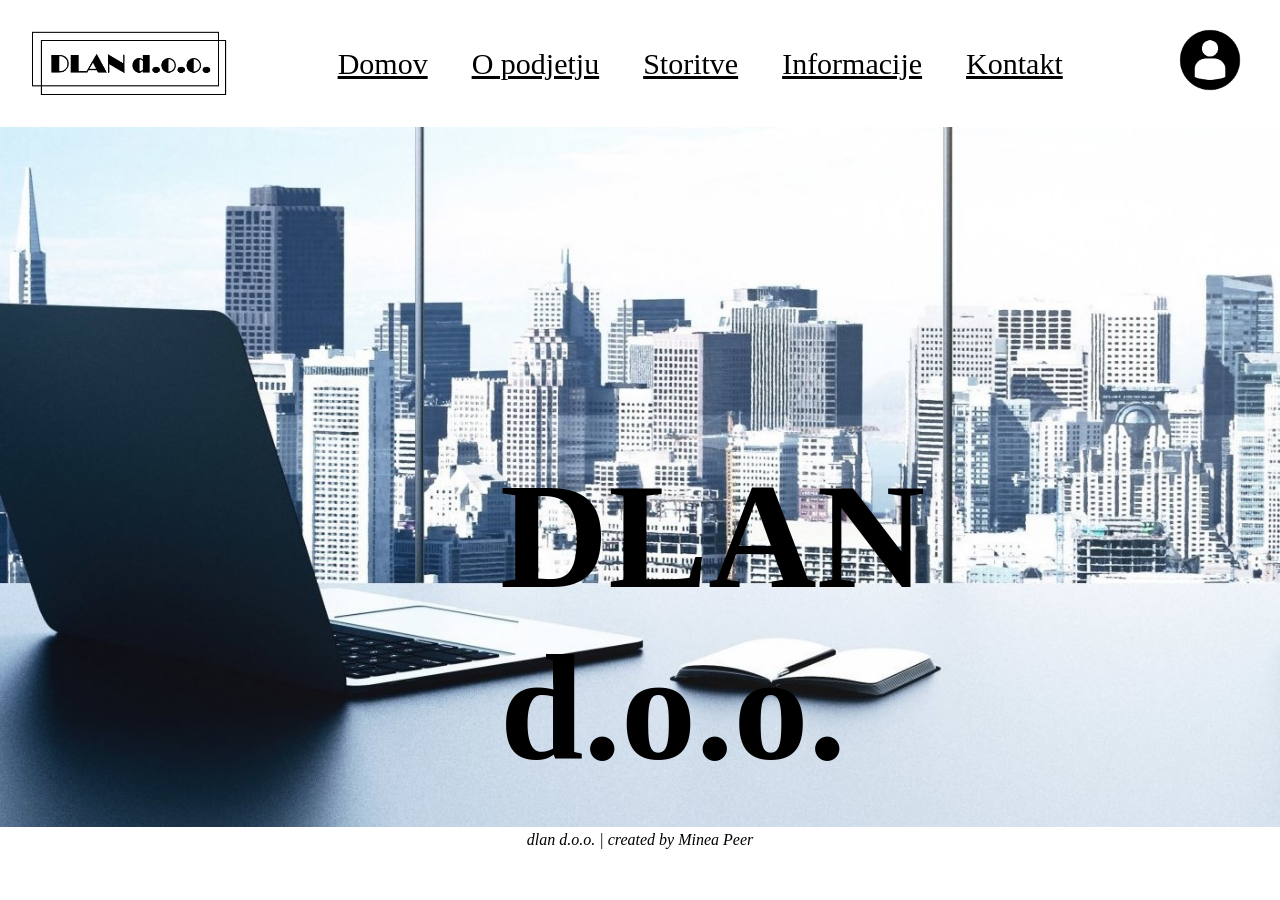
==== index.html @ d7e55070 "Add files via upload" ====
<!DOCTYPE html>
<html lang="en">
<head>
    <meta charset="UTF-8">
    <title>Dlan d.o.o.</title>
    <link rel="stylesheet" type="text/css" href="./css/dlan.css"/> 
    <link rel="icon" href="./images/slike/logo.png">
</head>
<body>
    <header>
        <img class="logo" src="./images/slike/logo.png" alt="logo">
        <nav>
            <ul class="navigacija">
                <li><a href="index.html">Domov</a></li>
                <li><a href="./php/o_podjetju.php">O podjetju</a></li>
                <li><a href="./php/storitve.php">Storitve</a></li>
                <li><a href="./php/informacije.php">Informacije</a></li>
                <li><a href="./php/kontakt.html">Kontakt</a></li>
            </ul>
        </nav>
        <a href="./php/backEnd/login.html"><img class="login" src="./images/slike/login.jpg" alt="login"></a>
    </header>

    <img class="naslovna" src="./images/slike/BackgroundNaslovna.jpg" alt="naslovna slika">
    <p class="naslov" style="font-weight: bold;">DLAN d.o.o.</p>

    <footer><address>dlan d.o.o. | created by Minea Peer</address></footer>
</body>
</html>
---- css/dlan.css ----
*{
    box-sizing: border-box;
    margin: 0px;
    padding: 0px;
}

li, a, button {
    font-weight: 500;
    font-size: 30px;
    color: black;
}

header {
    display: flex;
    justify-content: space-between;
    align-items: center;
    padding: 20px;
    padding-left: 30px;
    padding-right: 30px;
    background-color: white;
}

.navigacija li {
    display: inline-block;
    padding: 0px 20px;
}

.navigacija li a {
    transition: all 0.5s ease 0s;
}

.navigacija li a:hover {
    color: rgb(115, 199, 255);
}

button {
    cursor: pointer;
    transition: all 0.5s ease 0s;
    height: 84px;
}

.login {
    height: 80px;
}

.logo {
    max-block-size: 70px;
}

.naslovna {
    width: 100%;
    height: 100%;
    position: relative;
    
}

footer {
    text-align: center;
}

.naslov {
    position: absolute;
    top: 50%;
    widows: 100%;
    margin-left: 500px;
    font-size: 150px;
    color: black;
    font-family: 'Times New Roman', Times, serif;
}
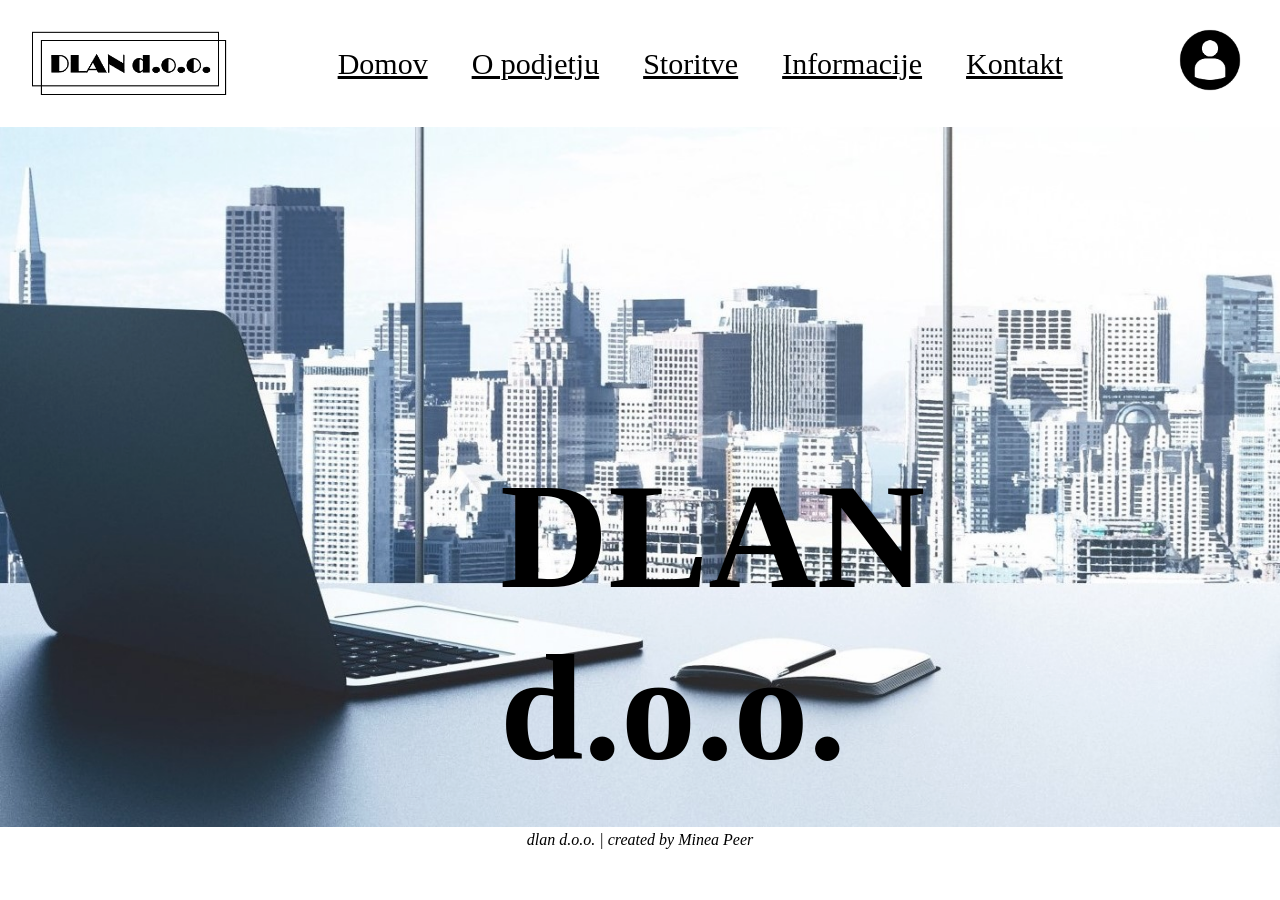
==== commit d309f960: "Push Contackts" ====
--- a/index.html
+++ b/index.html
@@ -15,13 +15,13 @@
                 <li><a href="./php/o_podjetju.php">O podjetju</a></li>
                 <li><a href="./php/storitve.php">Storitve</a></li>
                 <li><a href="./php/informacije.php">Informacije</a></li>
-                <li><a href="./php/kontakt.html">Kontakt</a></li>
+                <li><a href="./php/kontakt.php">Kontakt</a></li>
             </ul>
         </nav>
         <a href="./php/backEnd/login.html"><img class="login" src="./images/slike/login.jpg" alt="login"></a>
     </header>
 
-    <img class="naslovna" src="./images/slike/BackgroundNaslovna.jpg" alt="naslovna slika">
+    <img class="naslovna" style="opacity: 0.9;" src="./images/slike/BackgroundNaslovna.jpg" alt="naslovna slika">
     <p class="naslov" style="font-weight: bold;">DLAN d.o.o.</p>
 
     <footer><address>dlan d.o.o. | created by Minea Peer</address></footer>
--- a/css/dlan.css
+++ b/css/dlan.css
@@ -2,6 +2,10 @@
     box-sizing: border-box;
     margin: 0px;
     padding: 0px;
+}
+html, body{
+    max-width: 100%;
+    overflow-x: hidden;
 }
 
 li, a, button {
